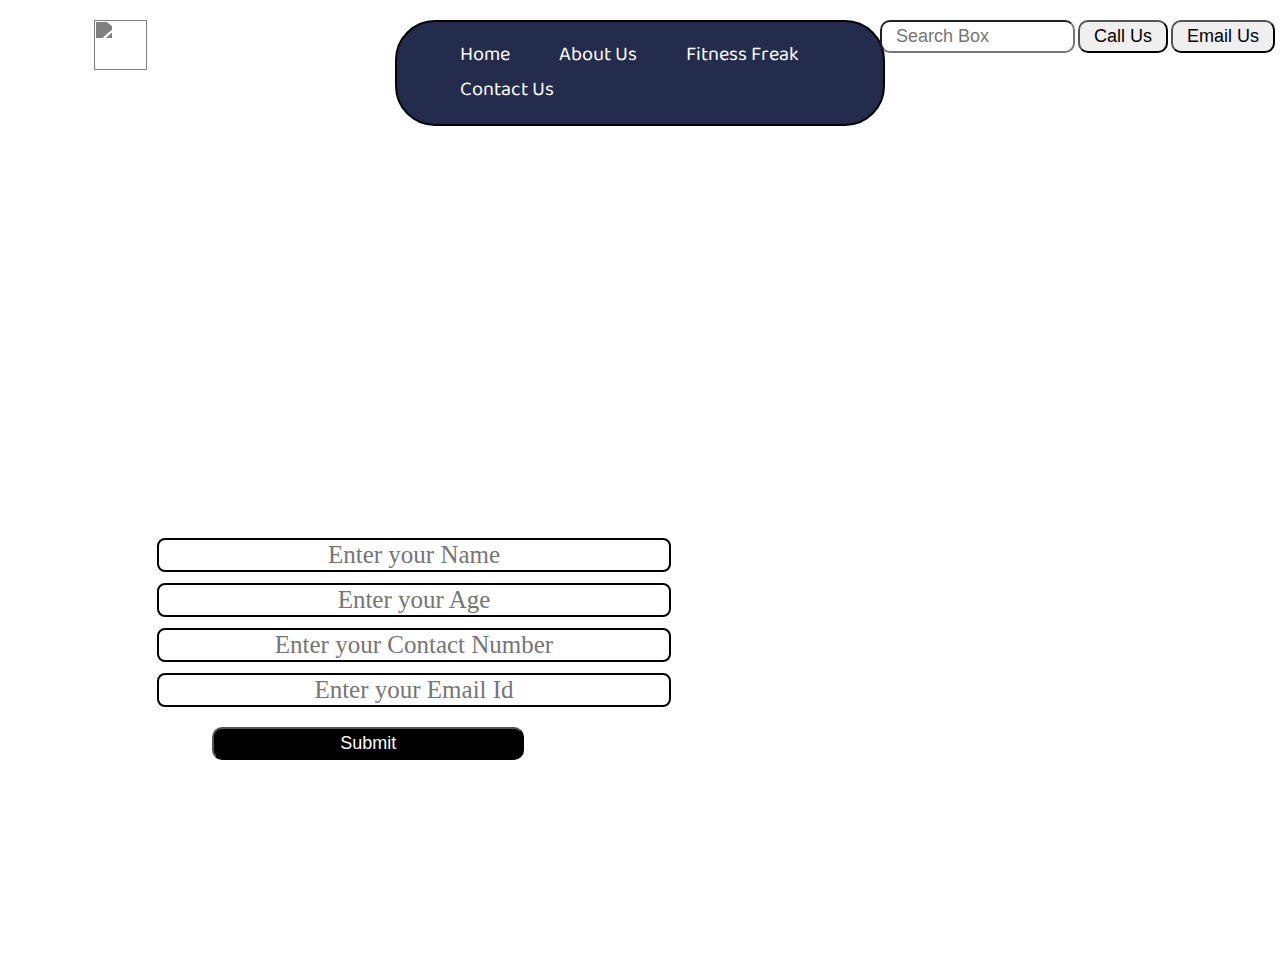
==== PROJECTS/Project 1/index.html @ bae07d45 "Move css from index.html to style.css" ====
<!DOCTYPE html>
<html lang="en">

<head>
    <meta charset="UTF-8">
    <meta http-equiv="X-UA-Compatible" content="IE=edge">
    <meta name="viewport" content="width=device-width, initial-scale=1.0">
    <title>Muskan Fitness</title>
    <link rel="stylesheet" href="CSS/style.css">
    <link href="https://fonts.googleapis.com/css2?family=Baloo+Bhaijaan+2&display=swap" rel="stylesheet">
</head>

<body>
    <header class="header">
        <div class="left">
            <!-- for logo -->
            <img src="img 2.png" alt="">
            <div class="logo">Fit nd Fine!</div>
        </div>
        <div class="mid">
            <!-- for navigation -->

            <ul class="navbar">
                <li><a href="#">Home</a></li>
                <li><a href="#">About Us</a></li>
                <li><a href="#">Fitness Freak</a></li>
                <li><a href="#">Contact Us</a></li>
            </ul>
        </div>
        <div class="right">
            <!-- for buttons -->
            <input class="search" type="text" name="search" id="box" placeholder="Search Box">
            <button class="button">
                Call Us
            </button>
            <button class="button">
                Email Us
            </button>
        </div>
    </header>
    <div class="container">
        <h1>Enroll Fast!</h1>
        <h1>Join the best Gym of Kolkata now!</h1>
        <form action="noaction.php">
            <div class="form">
                <input type="text" name="" placeholder="Enter your Name">
            </div>
            <div class="form">
                <input type="text" name="" placeholder="Enter your Age">
            </div>
            <div class="form">
                <input type="text" name="" placeholder="Enter your Contact Number">
            </div>
            <div class="form">
                <input type="text" name="" placeholder="Enter your Email Id">
            </div>
            <button class="button">
                Submit
            </button>
        </form>
    </div>
</body>

</html>
---- PROJECTS/Project 1/CSS/style.css ----
body {
    margin: 0px;
    padding: 0px;
    background: url('../img\ 1.jpg');
    color: white;
    font-family: 'Baloo Bhaijaan 2', cursive;
}

.left {
    position: absolute;
    top: 20px;
    left: 60px;
    display: inline-block;
    text-align: center;

}

.mid {
    border: 2px solid black;
    background-color: #242c4e;
    display: block;
    width: 38%;
    margin: 20px auto;
    color: white;
    background-color: #242c4e;
    border-radius: 40px;
    border-color: black;

}

.left img {
    width: 53px;
    height: 50px;
    filter: invert(50%);
}

.left div {
    line-height: 19px;
    font-size: 26px;
}

.logo {
    padding: auto;
}

.right {
    position: absolute;
    top: 20px;
    right: 5px;
    display: inline-block;
}

 .search {
    padding: 4px 14px;
    border-radius: 10px;
    font-size: 18px;
    width: 163px;

} 

.button {
    padding: 4px 14px;
    border-radius: 10px;
    font-size: 18px;
    cursor: pointer;

}

.button:hover {
    text-decoration: underline;
}

.navbar {
    display: inline-block;

}

.navbar li {
    display: inline-block;
    font-size: 20px;
}

.navbar li a {
    color: white;
    text-decoration: none;
    padding: 34px 23px;
}

.navbar li a:hover {
    color: black;
    background-color: grey;
    text-decoration: underline;
    font-weight: bolder;
}

.container {
    text-align: center;
    border: 2px solid white;
    margin: 106px 80px;
    padding: 75px;
    width: 33%;
    border-radius: 28px;
}

.container button {
    display: block;
    width: 74%;
    margin: 20px auto;
    background-color: black;
    color: white;
}

.form input {
    font-family: 'Baloo Bhai', cursive;
    text-align: center;
    display: block;
    width: 508px;
    padding: 1px;
    border: 2px solid black;
    margin: 11px auto;
    font-size: 25px;
    border-radius: 8px;
}
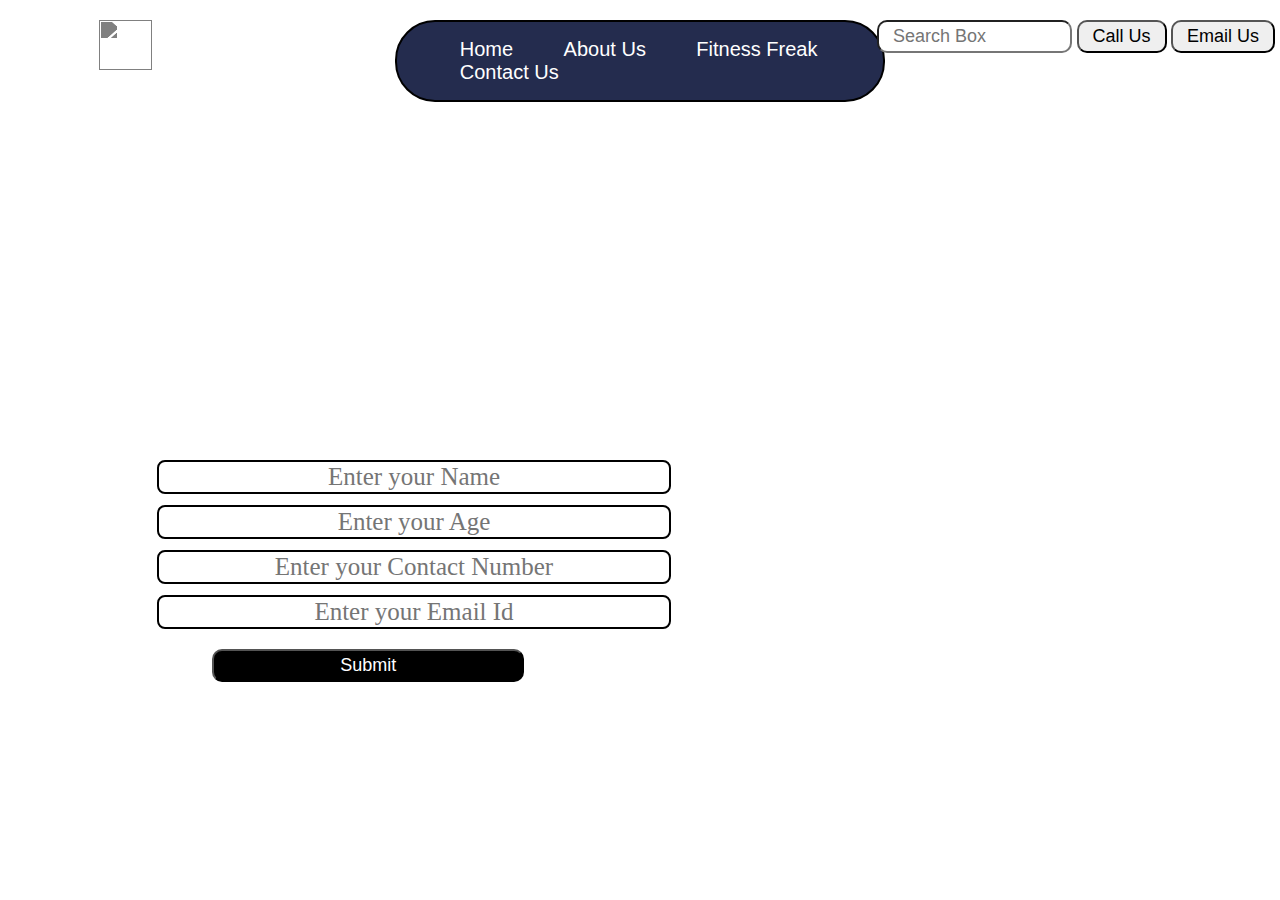
==== commit 8204e665: "changed teh font" ====
--- a/PROJECTS/Project 1/index.html
+++ b/PROJECTS/Project 1/index.html
@@ -5,9 +5,135 @@
     <meta charset="UTF-8">
     <meta http-equiv="X-UA-Compatible" content="IE=edge">
     <meta name="viewport" content="width=device-width, initial-scale=1.0">
-    <title>Muskan Fitness</title>
+    <title>The Fitness club of MUSKAN</title>
     <link rel="stylesheet" href="CSS/style.css">
     <link href="https://fonts.googleapis.com/css2?family=Baloo+Bhaijaan+2&display=swap" rel="stylesheet">
+    <style>
+        body {
+            margin: 0px;
+            padding: 0px;
+            background: url('img 1.jpg');
+            color: white;
+            font-family: "Gill Sans Extrabold", sans-serif;
+        }
+
+        .left {
+            position: absolute;
+            top: 20px;
+            left: 60px;
+            display: inline-block;
+            text-align: center;
+
+        }
+
+        .mid {
+            border: 2px solid black;
+            background-color: #242c4e;
+            display: block;
+            width: 38%;
+            margin: 20px auto;
+            color: white;
+            background-color: #242c4e;
+            border-radius: 40px;
+            border-color: black;
+
+        }
+
+        .left img {
+            width: 53px;
+            height: 50px;
+            filter: invert(50%);
+        }
+
+        .left div {
+            line-height: 19px;
+            font-size: 26px;
+        }
+
+        .logo {
+            padding: auto;
+        }
+
+        .right {
+            position: absolute;
+            top: 20px;
+            right: 5px;
+            display: inline-block;
+        }
+
+         .search {
+            padding: 4px 14px;
+            border-radius: 10px;
+            font-size: 18px;
+            width: 163px;
+
+        } 
+
+        .button {
+            padding: 4px 14px;
+            border-radius: 10px;
+            font-size: 18px;
+            cursor: pointer;
+
+        }
+
+        .button:hover {
+            text-decoration: underline;
+        }
+
+        .navbar {
+            display: inline-block;
+
+        }
+
+        .navbar li {
+            display: inline-block;
+            font-size: 20px;
+        }
+
+        .navbar li a {
+            color: white;
+            text-decoration: none;
+            padding: 34px 23px;
+        }
+
+        .navbar li a:hover {
+            color: black;
+            background-color: grey;
+            text-decoration: underline;
+            font-weight: bolder;
+        }
+
+        .container {
+            text-align: center;
+            border: 2px solid white;
+            margin: 106px 80px;
+            padding: 75px;
+            width: 33%;
+            border-radius: 28px;
+        }
+
+        .container button {
+            display: block;
+            width: 74%;
+            margin: 20px auto;
+            background-color: black;
+            color: white;
+        }
+
+        .form input {
+            font-family: 'Baloo Bhai', cursive;
+            text-align: center;
+            display: block;
+            width: 508px;
+            padding: 1px;
+            border: 2px solid black;
+            margin: 11px auto;
+            font-size: 25px;
+            border-radius: 8px;
+        }
+        
+    </style>
 </head>
 
 <body>
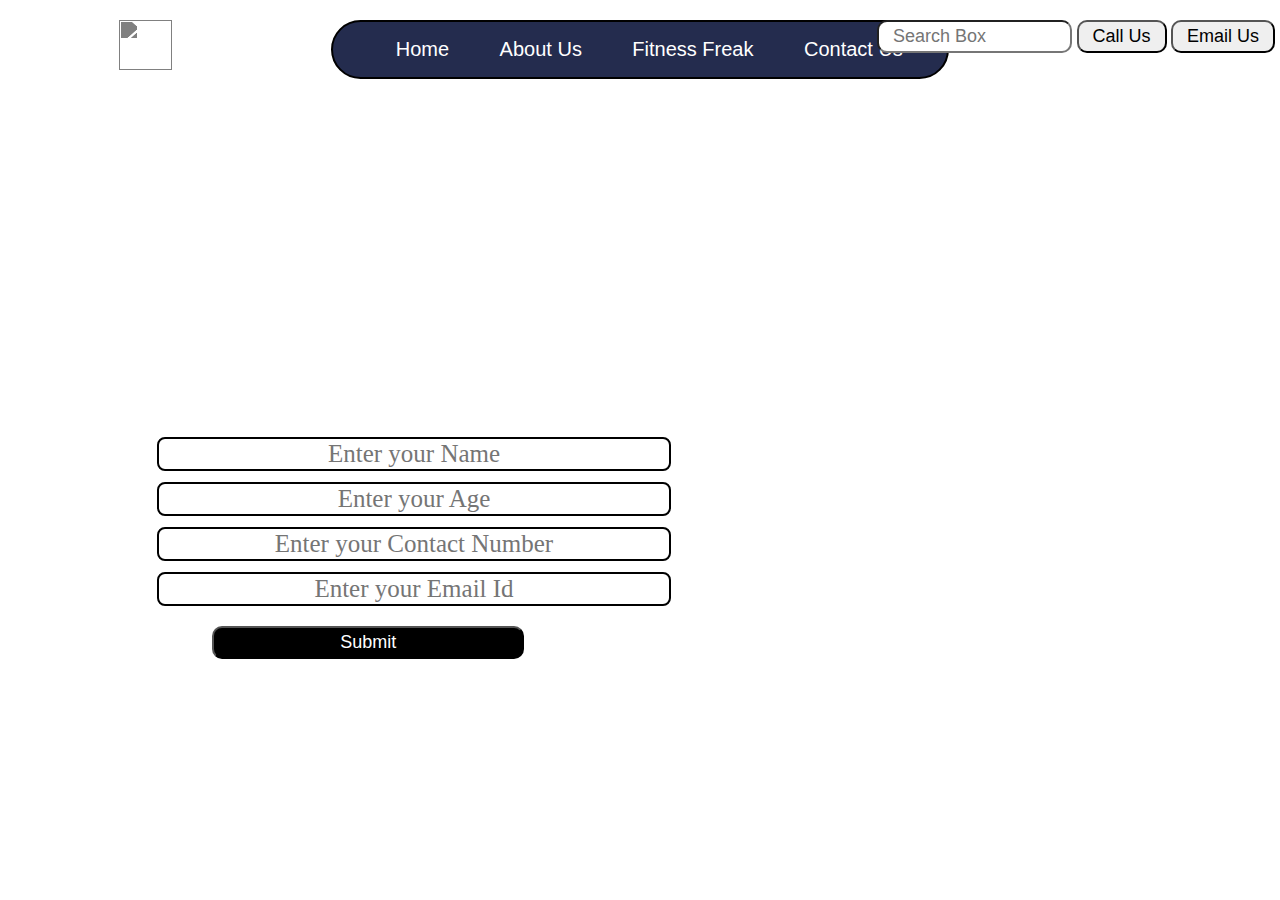
==== commit a648b22b: "Changes in Style" ====
--- a/PROJECTS/Project 1/index.html
+++ b/PROJECTS/Project 1/index.html
@@ -20,7 +20,7 @@
         .left {
             position: absolute;
             top: 20px;
-            left: 60px;
+            left: 80px;
             display: inline-block;
             text-align: center;
 
@@ -30,7 +30,7 @@
             border: 2px solid black;
             background-color: #242c4e;
             display: block;
-            width: 38%;
+            width: 48%;
             margin: 20px auto;
             color: white;
             background-color: #242c4e;
@@ -55,7 +55,7 @@
         }
 
         .right {
-            position: absolute;
+            position: auto;
             top: 20px;
             right: 5px;
             display: inline-block;
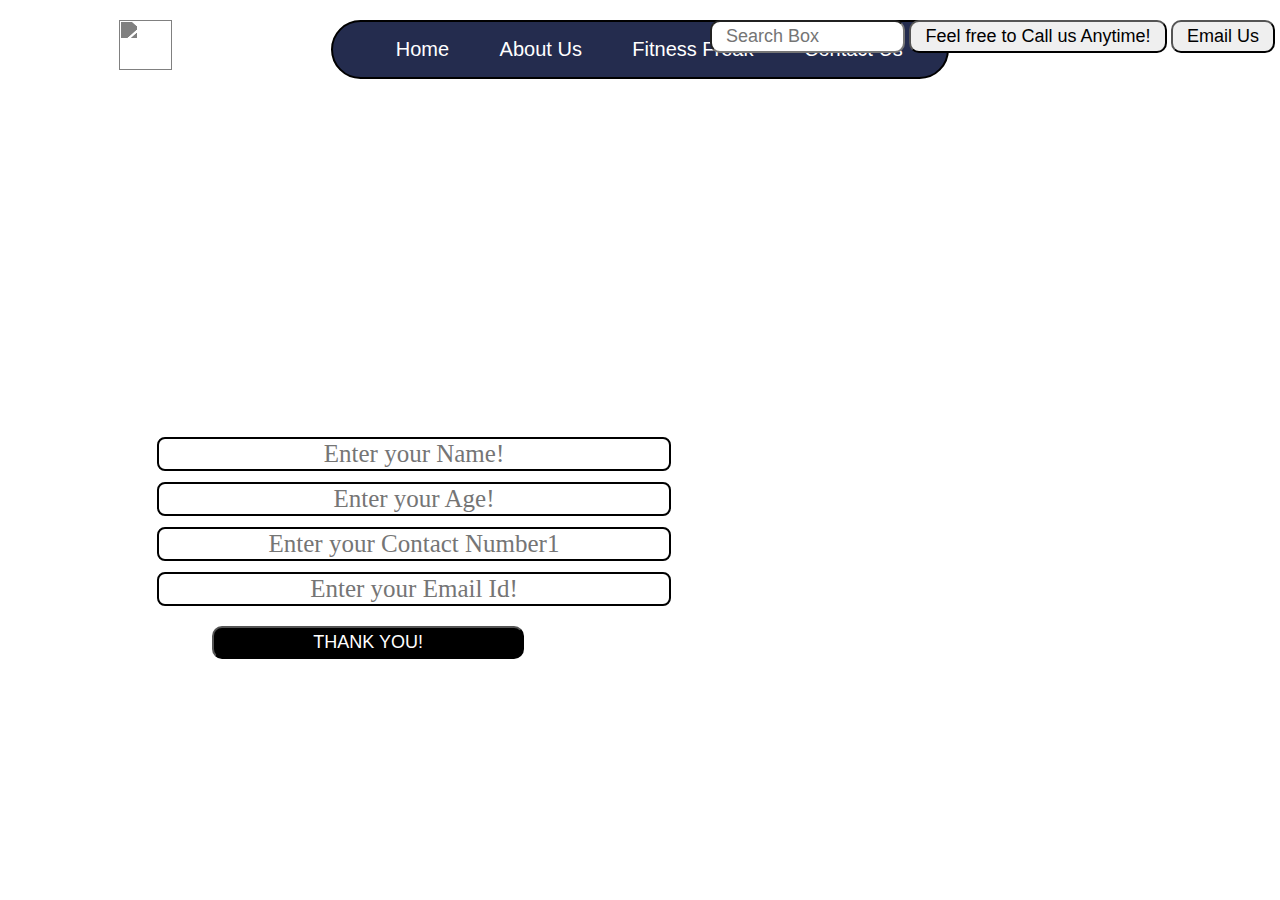
==== commit a2ed2c4d: "Changes Made in Buttons" ====
--- a/PROJECTS/Project 1/index.html
+++ b/PROJECTS/Project 1/index.html
@@ -157,7 +157,7 @@
             <!-- for buttons -->
             <input class="search" type="text" name="search" id="box" placeholder="Search Box">
             <button class="button">
-                Call Us
+                Feel free to Call us Anytime!
             </button>
             <button class="button">
                 Email Us
@@ -166,22 +166,22 @@
     </header>
     <div class="container">
         <h1>Enroll Fast!</h1>
-        <h1>Join the best Gym of Kolkata now!</h1>
+        <h1>Join the best Gym of the city now!</h1>
         <form action="noaction.php">
             <div class="form">
-                <input type="text" name="" placeholder="Enter your Name">
+                <input type="text" name="" placeholder="Enter your Name!">
             </div>
             <div class="form">
-                <input type="text" name="" placeholder="Enter your Age">
+                <input type="text" name="" placeholder="Enter your Age!">
             </div>
             <div class="form">
-                <input type="text" name="" placeholder="Enter your Contact Number">
+                <input type="text" name="" placeholder="Enter your Contact Number1">
             </div>
             <div class="form">
-                <input type="text" name="" placeholder="Enter your Email Id">
+                <input type="text" name="" placeholder="Enter your Email Id!">
             </div>
             <button class="button">
-                Submit
+                THANK YOU!
             </button>
         </form>
     </div>
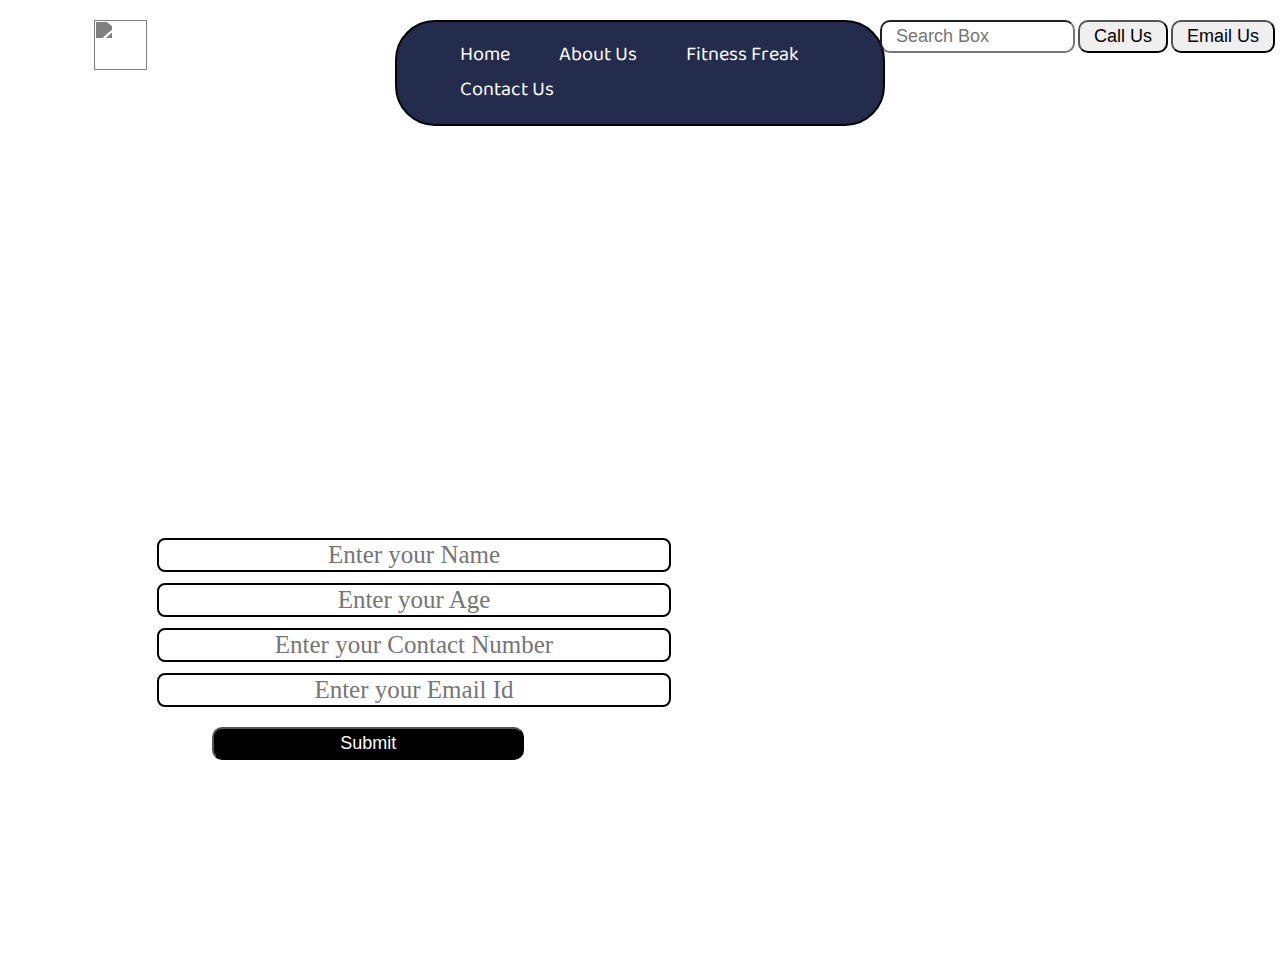
==== commit 3fbb3e9c: "Merge pull request #2 from DevCoder0x0/move-css-from-html-page" ====
--- a/PROJECTS/Project 1/index.html
+++ b/PROJECTS/Project 1/index.html
@@ -8,132 +8,6 @@
     <title>The Fitness club of MUSKAN</title>
     <link rel="stylesheet" href="CSS/style.css">
     <link href="https://fonts.googleapis.com/css2?family=Baloo+Bhaijaan+2&display=swap" rel="stylesheet">
-    <style>
-        body {
-            margin: 0px;
-            padding: 0px;
-            background: url('img 1.jpg');
-            color: white;
-            font-family: "Gill Sans Extrabold", sans-serif;
-        }
-
-        .left {
-            position: absolute;
-            top: 20px;
-            left: 80px;
-            display: inline-block;
-            text-align: center;
-
-        }
-
-        .mid {
-            border: 2px solid black;
-            background-color: #242c4e;
-            display: block;
-            width: 48%;
-            margin: 20px auto;
-            color: white;
-            background-color: #242c4e;
-            border-radius: 40px;
-            border-color: black;
-
-        }
-
-        .left img {
-            width: 53px;
-            height: 50px;
-            filter: invert(50%);
-        }
-
-        .left div {
-            line-height: 19px;
-            font-size: 26px;
-        }
-
-        .logo {
-            padding: auto;
-        }
-
-        .right {
-            position: auto;
-            top: 20px;
-            right: 5px;
-            display: inline-block;
-        }
-
-         .search {
-            padding: 4px 14px;
-            border-radius: 10px;
-            font-size: 18px;
-            width: 163px;
-
-        } 
-
-        .button {
-            padding: 4px 14px;
-            border-radius: 10px;
-            font-size: 18px;
-            cursor: pointer;
-
-        }
-
-        .button:hover {
-            text-decoration: underline;
-        }
-
-        .navbar {
-            display: inline-block;
-
-        }
-
-        .navbar li {
-            display: inline-block;
-            font-size: 20px;
-        }
-
-        .navbar li a {
-            color: white;
-            text-decoration: none;
-            padding: 34px 23px;
-        }
-
-        .navbar li a:hover {
-            color: black;
-            background-color: grey;
-            text-decoration: underline;
-            font-weight: bolder;
-        }
-
-        .container {
-            text-align: center;
-            border: 2px solid white;
-            margin: 106px 80px;
-            padding: 75px;
-            width: 33%;
-            border-radius: 28px;
-        }
-
-        .container button {
-            display: block;
-            width: 74%;
-            margin: 20px auto;
-            background-color: black;
-            color: white;
-        }
-
-        .form input {
-            font-family: 'Baloo Bhai', cursive;
-            text-align: center;
-            display: block;
-            width: 508px;
-            padding: 1px;
-            border: 2px solid black;
-            margin: 11px auto;
-            font-size: 25px;
-            border-radius: 8px;
-        }
-        
-    </style>
 </head>
 
 <body>
@@ -157,7 +31,7 @@
             <!-- for buttons -->
             <input class="search" type="text" name="search" id="box" placeholder="Search Box">
             <button class="button">
-                Feel free to Call us Anytime!
+                Call Us
             </button>
             <button class="button">
                 Email Us
@@ -166,22 +40,22 @@
     </header>
     <div class="container">
         <h1>Enroll Fast!</h1>
-        <h1>Join the best Gym of the city now!</h1>
+        <h1>Join the best Gym of Kolkata now!</h1>
         <form action="noaction.php">
             <div class="form">
-                <input type="text" name="" placeholder="Enter your Name!">
+                <input type="text" name="" placeholder="Enter your Name">
             </div>
             <div class="form">
-                <input type="text" name="" placeholder="Enter your Age!">
+                <input type="text" name="" placeholder="Enter your Age">
             </div>
             <div class="form">
-                <input type="text" name="" placeholder="Enter your Contact Number1">
+                <input type="text" name="" placeholder="Enter your Contact Number">
             </div>
             <div class="form">
-                <input type="text" name="" placeholder="Enter your Email Id!">
+                <input type="text" name="" placeholder="Enter your Email Id">
             </div>
             <button class="button">
-                THANK YOU!
+                Submit
             </button>
         </form>
     </div>
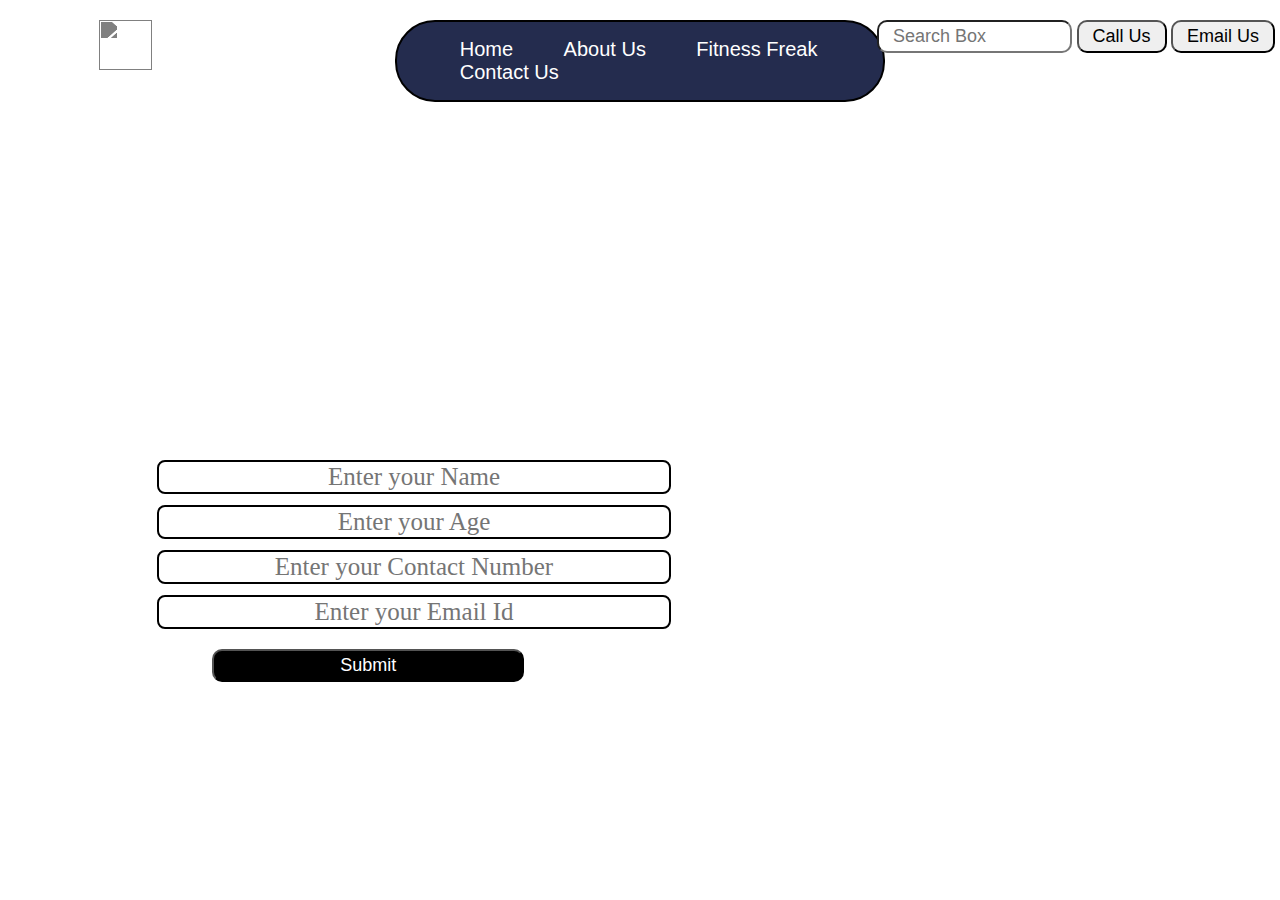
==== commit d04c1b65: "changed the font" ====
--- a/PROJECTS/Project 1/index.html
+++ b/PROJECTS/Project 1/index.html
@@ -8,6 +8,132 @@
     <title>The Fitness club of MUSKAN</title>
     <link rel="stylesheet" href="CSS/style.css">
     <link href="https://fonts.googleapis.com/css2?family=Baloo+Bhaijaan+2&display=swap" rel="stylesheet">
+    <style>
+        body {
+            margin: 0px;
+            padding: 0px;
+            background: url('img 1.jpg');
+            color: white;
+            font-family: "Gill Sans Extrabold", sans-serif;
+        }
+
+        .left {
+            position: absolute;
+            top: 20px;
+            left: 60px;
+            display: inline-block;
+            text-align: center;
+
+        }
+
+        .mid {
+            border: 2px solid black;
+            background-color: #242c4e;
+            display: block;
+            width: 38%;
+            margin: 20px auto;
+            color: white;
+            background-color: #242c4e;
+            border-radius: 40px;
+            border-color: black;
+
+        }
+
+        .left img {
+            width: 53px;
+            height: 50px;
+            filter: invert(50%);
+        }
+
+        .left div {
+            line-height: 19px;
+            font-size: 26px;
+        }
+
+        .logo {
+            padding: auto;
+        }
+
+        .right {
+            position: absolute;
+            top: 20px;
+            right: 5px;
+            display: inline-block;
+        }
+
+         .search {
+            padding: 4px 14px;
+            border-radius: 10px;
+            font-size: 18px;
+            width: 163px;
+
+        } 
+
+        .button {
+            padding: 4px 14px;
+            border-radius: 10px;
+            font-size: 18px;
+            cursor: pointer;
+
+        }
+
+        .button:hover {
+            text-decoration: underline;
+        }
+
+        .navbar {
+            display: inline-block;
+
+        }
+
+        .navbar li {
+            display: inline-block;
+            font-size: 20px;
+        }
+
+        .navbar li a {
+            color: white;
+            text-decoration: none;
+            padding: 34px 23px;
+        }
+
+        .navbar li a:hover {
+            color: black;
+            background-color: grey;
+            text-decoration: underline;
+            font-weight: bolder;
+        }
+
+        .container {
+            text-align: center;
+            border: 2px solid white;
+            margin: 106px 80px;
+            padding: 75px;
+            width: 33%;
+            border-radius: 28px;
+        }
+
+        .container button {
+            display: block;
+            width: 74%;
+            margin: 20px auto;
+            background-color: black;
+            color: white;
+        }
+
+        .form input {
+            font-family: 'Baloo Bhai', cursive;
+            text-align: center;
+            display: block;
+            width: 508px;
+            padding: 1px;
+            border: 2px solid black;
+            margin: 11px auto;
+            font-size: 25px;
+            border-radius: 8px;
+        }
+        
+    </style>
 </head>
 
 <body>
